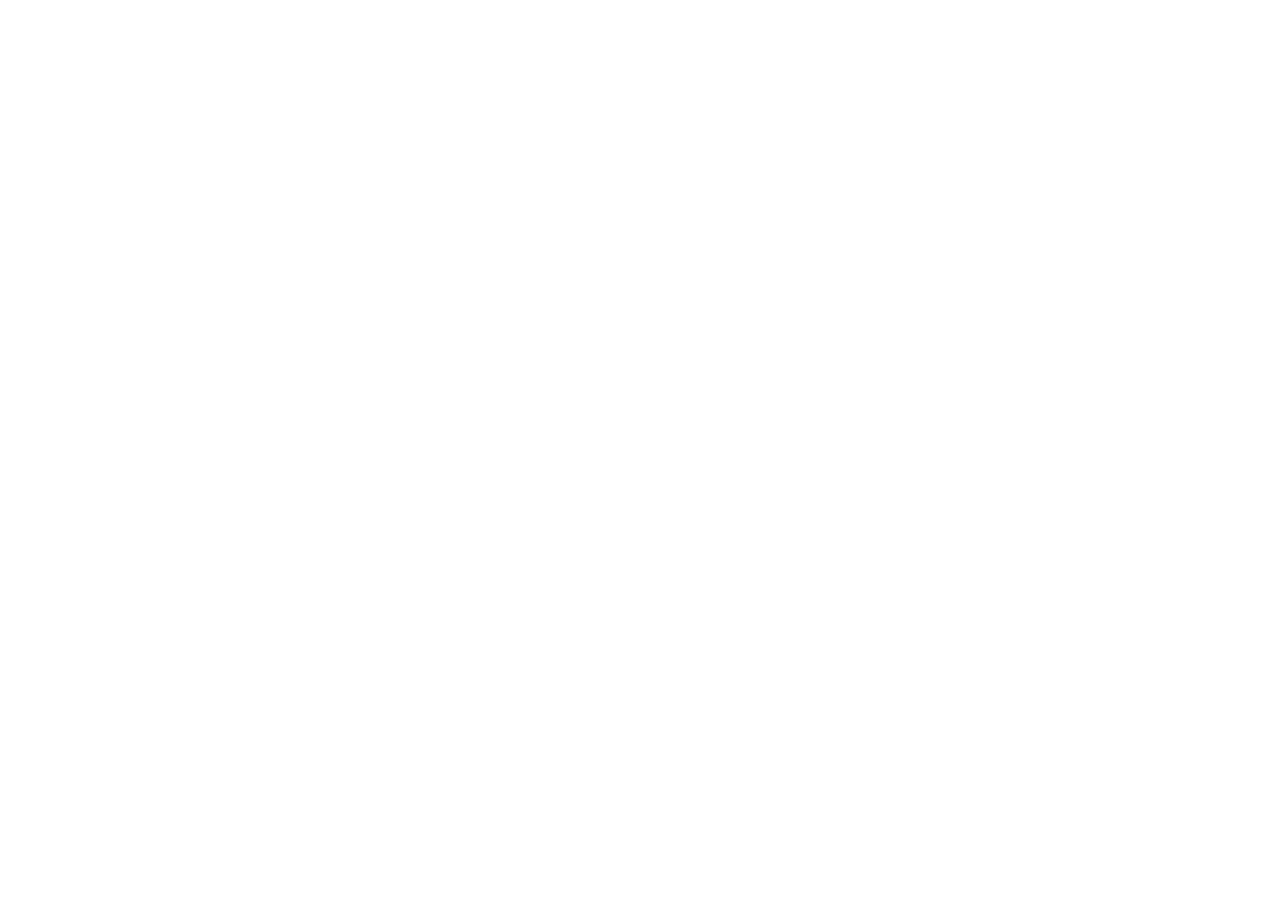
==== contact.html @ ebda7fee "Created initial files with link to bootstrap" ====
<!DOCTYPE html>
<html lang="en">

<head>
    <meta charset="UTF-8">
    <meta name="viewport" content="width=device-width, initial-scale=1.0">
    <meta http-equiv="X-UA-Compatible" content="ie=edge">
    <link rel="stylesheet" href="https://stackpath.bootstrapcdn.com/bootstrap/4.3.1/css/bootstrap.min.css"
        integrity="sha384-ggOyR0iXCbMQv3Xipma34MD+dH/1fQ784/j6cY/iJTQUOhcWr7x9JvoRxT2MZw1T" crossorigin="anonymous">
    <title>Contact Aijah Chappell</title>
</head>

<body>

</body>

</html>
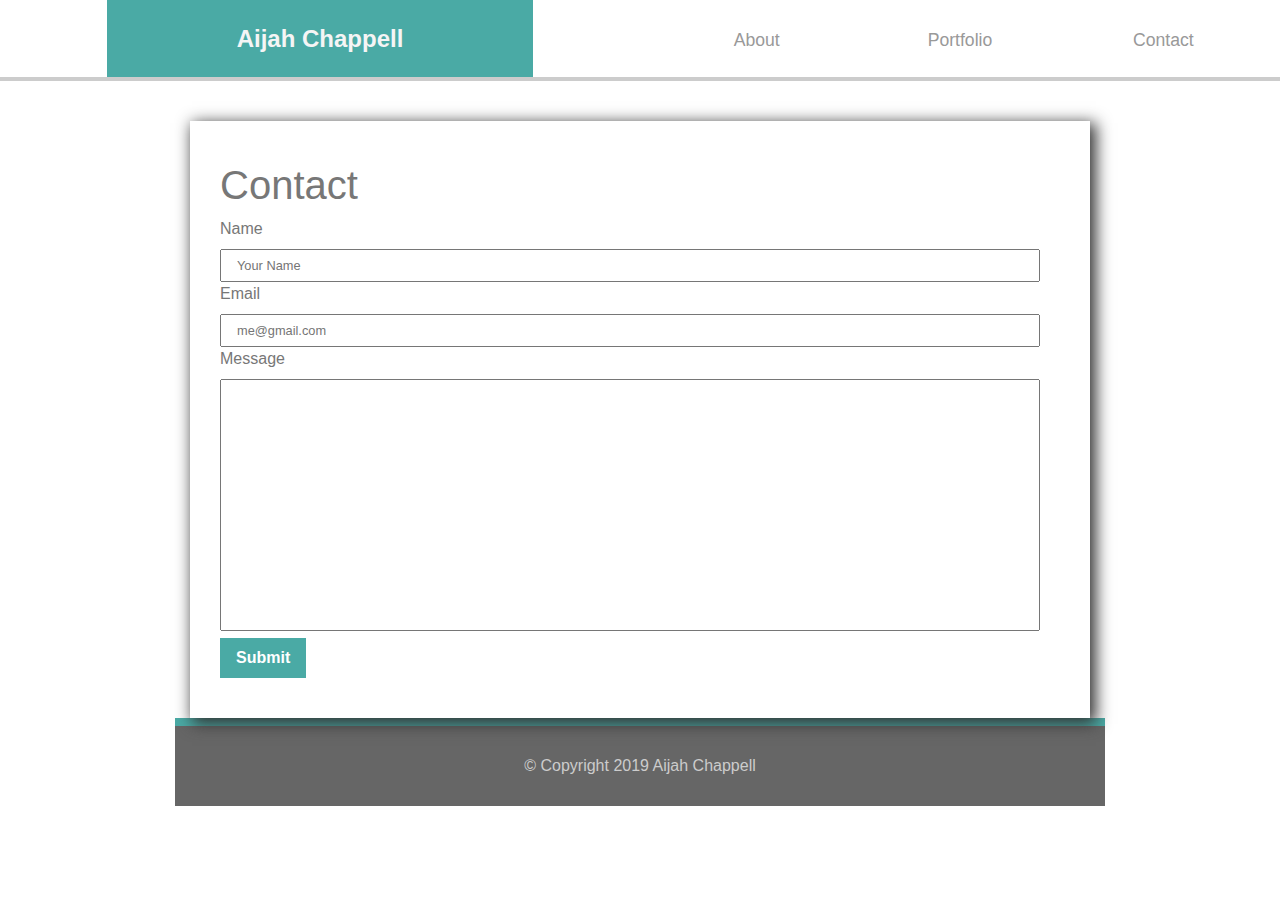
==== commit 69e9205e: "Added code for contact.html and styling rules for index and contact in style.css" ====
--- a/contact.html
+++ b/contact.html
@@ -7,11 +7,106 @@
     <meta http-equiv="X-UA-Compatible" content="ie=edge">
     <link rel="stylesheet" href="https://stackpath.bootstrapcdn.com/bootstrap/4.3.1/css/bootstrap.min.css"
         integrity="sha384-ggOyR0iXCbMQv3Xipma34MD+dH/1fQ784/j6cY/iJTQUOhcWr7x9JvoRxT2MZw1T" crossorigin="anonymous">
+    <link rel="stylesheet" href="./assets/style.css">
     <title>Contact Aijah Chappell</title>
 </head>
 
 <body>
 
+    <div id="content">
+
+        <header>
+
+            <section class="container-fluid">
+
+                <div class="row">
+
+                    <div class="col-md-1 col-sm-auto"></div>
+
+                    <div class="col-md-4 col-sm-12" id="myName">
+
+                        Aijah Chappell
+
+                    </div>
+
+                    <div class="col-md-1 col-sm-auto"></div>
+
+                    <nav class="col-md-6 col-sm-12">
+
+                        <div class="container">
+
+                            <div class="row">
+
+                                <div class="navButton col" id="aboutButton">
+
+                                    <a href="index.html">About</a>
+
+                                </div>
+
+                                <div class="navButton col" id="portButton">
+
+                                    <a href="portfolio.html">Portfolio</a>
+
+                                </div>
+
+                                <div class="navButton col" id="contactButton">
+
+                                    <a href="contact.html">Contact</a>
+
+                                </div>
+
+                            </div>
+
+                        </div>
+
+                    </nav>
+
+                </div>
+
+            </section>
+
+        </header>
+
+        <div class="container" id="bodyContent">
+
+            <div class="col-12">
+
+                <section id="mainContent">
+
+                    <h1>Contact</h1>
+
+                    <form>
+
+                        <label for="name">Name</label><br>
+
+                        <input type="text" id="name" placeholder="Your Name"><br>
+
+                        <label for="email">Email</label><br>
+
+                        <input type="email" id="email" placeholder="me@gmail.com"><br>
+
+                        <label for="message">Message</label><br>
+
+                        <textarea id="message" id="myTextArea" cols="30" rows="10"></textarea><br>
+
+                        <input id="submitButton" type="submit" value="Submit">
+
+                    </form>
+
+                </section>
+
+            </div>
+
+            <footer>
+
+                <p id="copyright">
+
+                    &copy; Copyright 2019 Aijah Chappell
+
+                </p>
+
+            </footer>
+
 </body>
 
 </html>--- a/assets/style.css
+++ b/assets/style.css
@@ -0,0 +1,185 @@
+header {
+
+    width: 100%;
+
+    background-color: white;
+
+    border-bottom: 4px solid #cccccc;
+
+    margin-bottom: 40px; 
+
+}
+
+#myName {
+
+    height: 77px;
+
+    line-height: 77px;
+
+    background-color: #4aaaa5;
+
+    text-align: center;
+
+    font-size: 1.5em;
+
+    font-weight: bold;
+
+    color: whitesmoke;
+
+}
+
+nav {
+
+    height: 76px;
+
+    float: right;
+
+    background-color: white;
+
+}
+
+.navButton {
+
+    display: inline-block;
+
+    height: 100%;
+
+    line-height: 80px;
+
+    font-size: 1.1em;
+
+    text-align: center;
+
+}
+
+.navButton a {
+    
+    color: #999999;
+    
+    text-decoration: none;
+    
+    }
+
+#bodyContent {
+
+    width: 960px;
+
+    margin: 0 auto; 
+
+}
+
+#bodyContent::after {
+
+    content: "";
+
+    display: block;
+
+    clear: both;
+
+}
+
+#mainContent {
+
+    width: 100%;
+
+    padding: 40px 30px 40px 30px;
+
+    
+
+    background-color: white;
+
+    box-shadow: 4px 4px 15px 2px #333333;
+
+    color: #777777;
+
+}
+
+#mainContent p {
+
+    margin: 16px 0px 16px 0px;
+
+    text-indent: 30px;
+
+}
+
+#profilePic {
+
+    width: 240px;
+
+    height: 240px;
+
+    float: left;
+
+    margin: 0px 20px 10px 0px;
+
+}
+
+form {
+
+    width: 100%;
+
+}
+
+
+
+textarea {
+
+    resize: none;
+
+    /* Thanks to Finndogs at reddit for the following width coding to aid responsiveness*/
+
+    width: calc(100% - 20px);
+
+    font-size: 1em;
+
+    padding: 5px 5px 5px 15px;
+
+}
+
+input {
+
+    width: calc(100% - 20px);
+
+    padding: 5px 5px 5px 15px;
+
+    font-size: .8em;
+
+}
+
+#submitButton {
+
+    background-color: #4aaaa5;
+
+    border: none;
+
+    color: white;
+
+    font-weight: bold;
+
+    font-size: 1em;
+
+    width: auto;
+
+    padding: 8px 16px 8px 16px;
+
+    cursor: pointer;
+
+}
+
+footer {
+
+    background-color: #666666;
+
+    border-top: 8px solid #4aaaa5;
+
+    line-height: 80px;
+
+    color: #CCCCCC;
+
+    text-align: center;
+
+}
+
+#copyright {
+
+    margin: 0px;
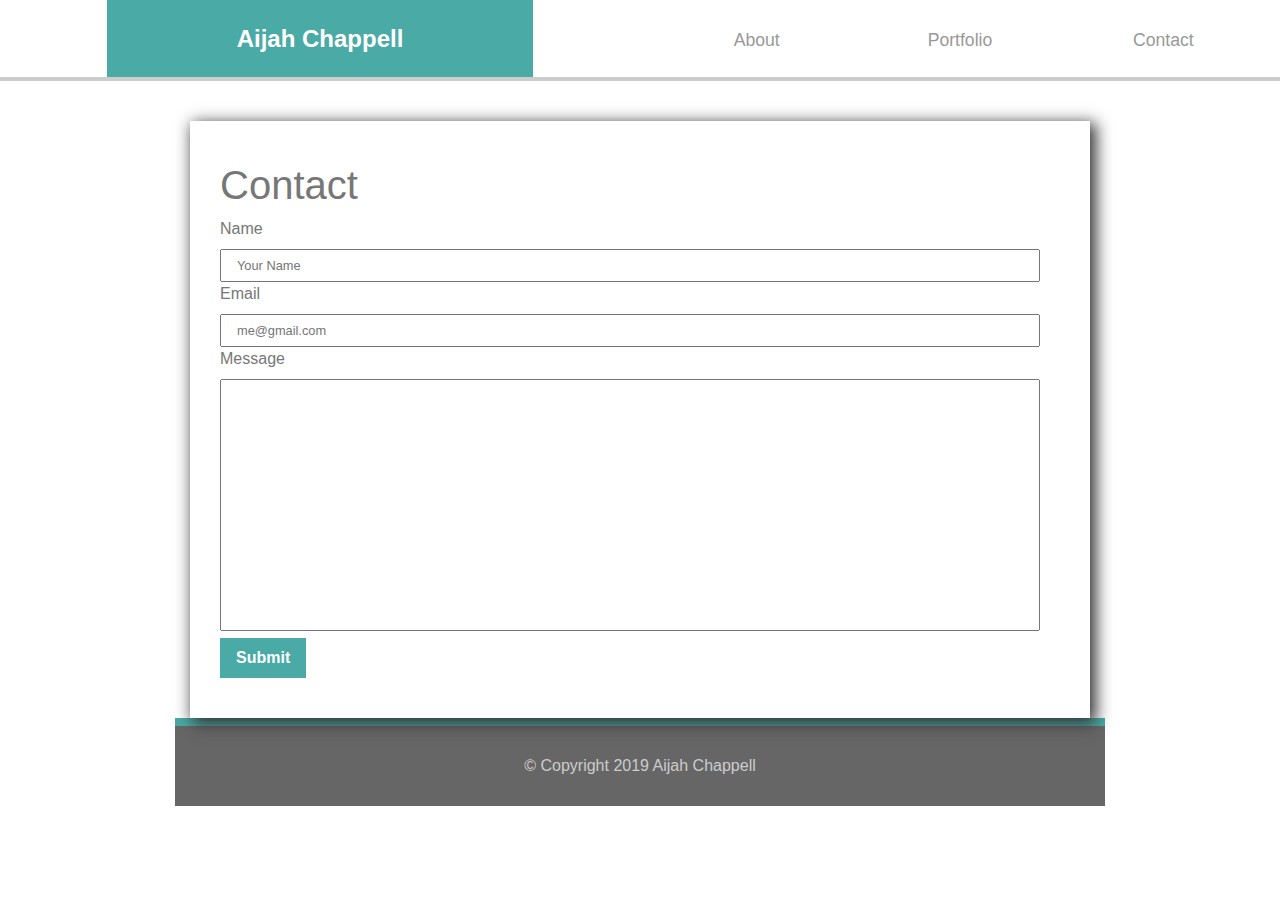
==== commit 48f37459: "added social media links and links to projects and resume" ====
--- a/contact.html
+++ b/contact.html
@@ -71,7 +71,7 @@
 
             <div class="col-12">
 
-                <section id="mainContent">
+                <section id="mainContentContact">
 
                     <h1>Contact</h1>
 
--- a/assets/style.css
+++ b/assets/style.css
@@ -1,11 +1,8 @@
 header {
 
     width: 100%;
-
-    background-color: white;
-
+    background-color: #ffffff;
     border-bottom: 4px solid #cccccc;
-
     margin-bottom: 40px; 
 
 }
@@ -13,41 +10,29 @@
 #myName {
 
     height: 77px;
-
     line-height: 77px;
-
     background-color: #4aaaa5;
-
     text-align: center;
-
     font-size: 1.5em;
-
     font-weight: bold;
-
-    color: whitesmoke;
+    color: #ffffff;
 
 }
 
 nav {
 
     height: 76px;
-
     float: right;
-
-    background-color: white;
+    background-color: #ffffff;
 
 }
 
 .navButton {
 
     display: inline-block;
-
     height: 100%;
-
     line-height: 80px;
-
     font-size: 1.1em;
-
     text-align: center;
 
 }
@@ -55,7 +40,6 @@
 .navButton a {
     
     color: #999999;
-    
     text-decoration: none;
     
     }
@@ -63,7 +47,6 @@
 #bodyContent {
 
     width: 960px;
-
     margin: 0 auto; 
 
 }
@@ -71,115 +54,277 @@
 #bodyContent::after {
 
     content: "";
-
     display: block;
-
     clear: both;
 
 }
 
 #mainContent {
 
-    width: 100%;
-
+    width: 590px;
     padding: 40px 30px 40px 30px;
-
-    
+    background-color: #ffffff;
+    box-shadow: 4px 4px 15px 2px #333333;
+    color: #777777;
+    float: left;
+
+}
+
+#mainContentContact {
+
+    width: 100%;
+    padding: 40px 30px 40px 30px;
+    background-color: #ffffff;
+    box-shadow: 4px 4px 15px 2px #333333;
+    color: #777777;
+
+}
+
+#mainContentPortfolio {
+
+    width: 100%;
+    padding: 40px 30px 40px 30px;
+    background-color: #ffffff;
+    box-shadow: 4px 4px 15px 2px #333333;
+    color: #777777;
+
+}
+
+
+#profilePic {
+
+    width: 240px;
+    height: 240px;
+    float: left;
+    margin: 0px 20px 10px 0px;
+
+}
+
+form {
+
+    width: 100%;
+
+}
+
+
+
+textarea {
+
+    resize: none;
+
+    /* Thanks to Finndogs at reddit for the following width coding to aid responsiveness*/
+
+    width: calc(100% - 20px);
+    font-size: 1em;
+    padding: 5px 5px 5px 15px;
+
+}
+
+input {
+
+    width: calc(100% - 20px);
+    padding: 5px 5px 5px 15px;
+    font-size: .8em;
+
+}
+
+#submitButton {
+
+    background-color: #4aaaa5;
+    border: none;
+    color: #ffffff;
+    font-weight: bold;
+    font-size: 1em;
+    width: auto;
+    padding: 8px 16px 8px 16px;
+    cursor: pointer;
+
+}
+
+.thumbnail {
+
+    position: relative;
+    margin-bottom: 40px;
+    cursor: pointer;
+    transition: all .8s ease;
+
+}
+
+.thumbnail:hover {
+
+    transform: scale(1.2);
+
+}
+
+.left {
+
+    float: left;
+
+}
+
+
+
+.right {
+
+    float: right;
+
+}
+
+.label {
+
+    position: absolute;
+    bottom: 20px;
+    left: 15px;
+    height: 60px;
+    line-height: 60px;
+    width: calc(100% - 140px);
+    padding: 15px;
+    border-bottom: 0;
+    text-align: center;
+    color: #ffffff;
+    font-size: 1.2em;
+    background-color: #4aaaa5;
+
+}
+
+
+
+footer {
+
+    background-color: #666666;
+    border-top: 8px solid #4aaaa5;
+    line-height: 80px;
+    color: #CCCCCC;
+    text-align: center;
+
+}
+
+#copyright {
+
+    width: 100%;
+
+    margin: 0px;
+}
+
+#sideBar {
+
+    width: 210px;
+
+    padding: 40px 30px 40px 30px;
 
     background-color: white;
 
     box-shadow: 4px 4px 15px 2px #333333;
 
-    color: #777777;
-
-}
-
-#mainContent p {
-
-    margin: 16px 0px 16px 0px;
-
-    text-indent: 30px;
-
-}
-
-#profilePic {
-
-    width: 240px;
-
-    height: 240px;
-
-    float: left;
-
-    margin: 0px 20px 10px 0px;
-
-}
-
-form {
-
-    width: 100%;
-
-}
-
-
-
-textarea {
-
-    resize: none;
-
-    /* Thanks to Finndogs at reddit for the following width coding to aid responsiveness*/
-
-    width: calc(100% - 20px);
-
-    font-size: 1em;
-
-    padding: 5px 5px 5px 15px;
-
-}
-
-input {
-
-    width: calc(100% - 20px);
-
-    padding: 5px 5px 5px 15px;
-
-    font-size: .8em;
-
-}
-
-#submitButton {
-
-    background-color: #4aaaa5;
-
-    border: none;
-
-    color: white;
-
-    font-weight: bold;
-
-    font-size: 1em;
-
-    width: auto;
-
-    padding: 8px 16px 8px 16px;
-
-    cursor: pointer;
-
-}
-
-footer {
-
-    background-color: #666666;
-
-    border-top: 8px solid #4aaaa5;
-
-    line-height: 80px;
-
-    color: #CCCCCC;
-
-    text-align: center;
-
-}
-
-#copyright {
-
-    margin: 0px;
+    float: right;
+
+}
+
+
+
+#sideBar a {
+
+    text-decoration: none;
+
+}
+
+.socialIcon {
+
+    position: relative;
+
+    display: inline-block;
+
+    width: 60px;
+
+    height: 60px;
+
+    margin-top: 20px;
+
+}
+
+
+
+.socialIcon div {
+
+    position: absolute;
+
+    top: 0px;
+
+    left: 0px;
+
+    width: 60px;
+
+    height: 60px;
+
+}
+
+
+
+#gitHubIconBlack {
+
+    background-image: url("../assets/images/github_black.png");
+    background-size: contain;
+
+    transition: opacity .3s ease;
+
+}
+
+
+
+#gitHubIconRed {
+
+    background-image: url("../assets/images/github_red.png");
+
+    background-size: contain;
+
+}
+
+
+
+#gitHubIconBlack:hover {
+
+    opacity: 0;
+
+}
+
+
+
+#middleIcon {
+
+    margin: 0px 10px 0px 10px;
+
+}
+
+
+
+#linkedinIconBlack {
+
+    background-image: url("../assets/images/linkedin_black.png");
+
+    background-size: contain;
+
+    transition: opacity .3s ease;
+
+}
+
+
+
+#linkedinIconRed {
+
+    background-image: url("../assets/images/linkedin_red.png");
+
+    background-size: contain;
+
+}
+
+
+
+#linkedinIconBlack:hover {
+
+    opacity: 0;
+
+}
+
+.picSection img {
+    width: 375px;
+}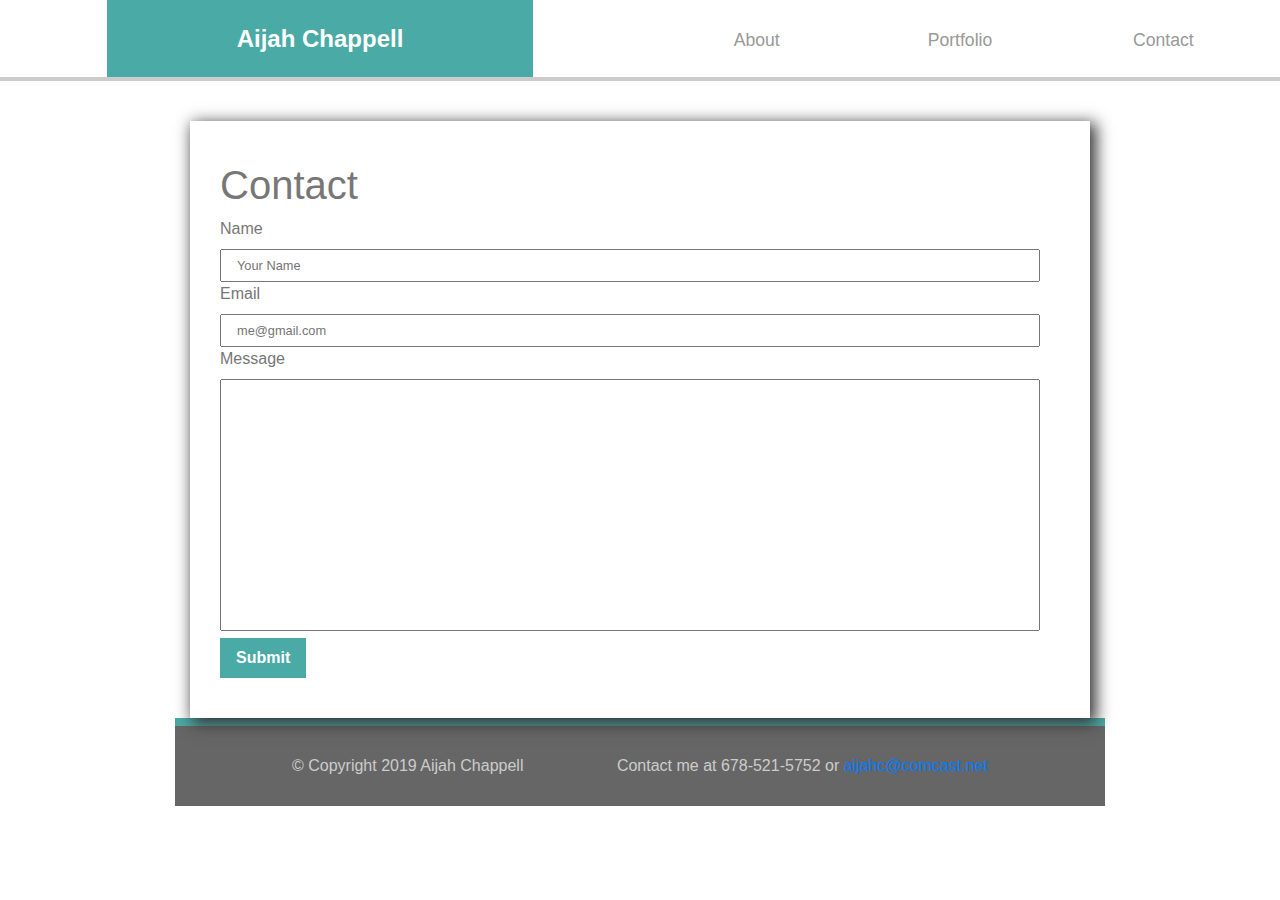
==== commit 5cb3d0f9: "added projects and link to email plus contact number" ====
--- a/contact.html
+++ b/contact.html
@@ -101,7 +101,7 @@
 
                 <p id="copyright">
 
-                    &copy; Copyright 2019 Aijah Chappell
+                    &copy; Copyright 2019 Aijah Chappell <span style="color:#666666;">__________</span>Contact me at 678-521-5752 or <a href = "mailto: aijahc@comcast.net">aijahc@comcast.net</a>
 
                 </p>
 
